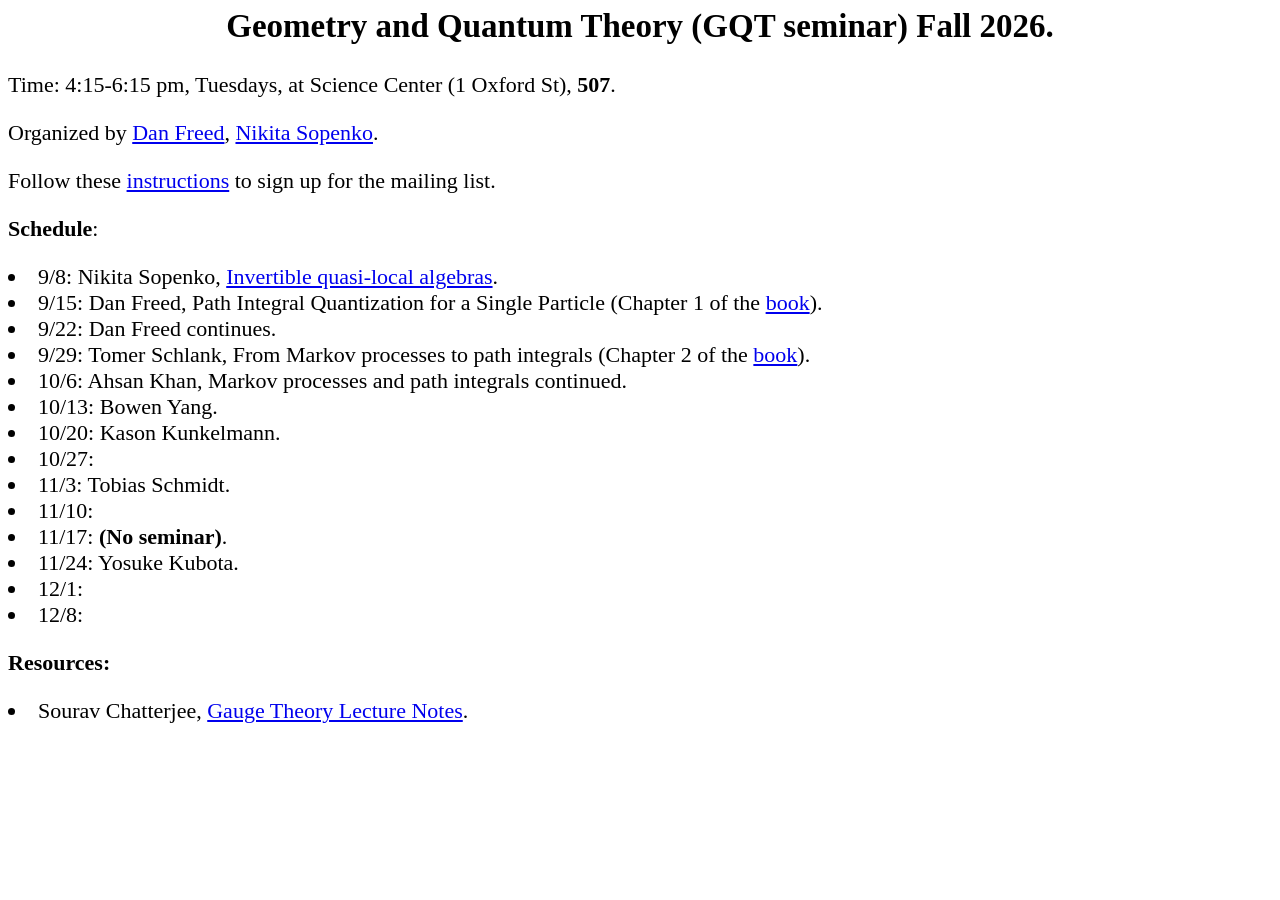
==== seminar.html @ 2b44a291 "Add the title for Ahsan Khan's 10/6 talk Co-Authored-By: Claude Opus 5 <noreply@anthropic.com>" ====
<!DOCTYPE HTML PUBLIC "-//W3C//DTD HTML 4.01 Transitional//EN">
<html><head>
<meta http-equiv="Content-Type" content="text/html; charset=utf-8">
<meta name="viewport" content="width=device-width, initial-scale=1">
<style>
/* Match the type size of the rest of the site (index.html); the rest of
   the layout is left at browser defaults, as on the Harvard page. */
body { font-size: 22px; }
</style>

<title> Geometry and Quantum Theory seminar Fall 2026. </title></head>




<body> <h2  align=center>  <b>Geometry and Quantum Theory (GQT seminar) Fall 2026.</b></h2>

<p>Time: 4:15-6:15 pm, Tuesdays, at Science Center (1 Oxford St), <b>507</b>.

<p> Organized by <A HREF="https://people.math.harvard.edu/~dafr/">Dan Freed</A>,
<A HREF="index.html">Nikita Sopenko</A>.

<p>  Follow these <a href="https://web.lists.fas.harvard.edu/mailman/lists/gqt.lists.fas.harvard.edu/">instructions</a> to sign up for the mailing list.




<p><b>Schedule</b>:
<LI> 9/8: Nikita Sopenko, <a href="https://arxiv.org/abs/2608.26456">Invertible quasi-local algebras</a>.
<LI> 9/15: Dan Freed, Path Integral Quantization for a Single Particle (Chapter 1 of the <a href="Chatterjee-Gauge-Theory-Lectures.pdf">book</a>).
<LI> 9/22: Dan Freed continues.
<LI> 9/29: Tomer Schlank, From Markov processes to path integrals (Chapter 2 of the <a href="Chatterjee-Gauge-Theory-Lectures.pdf">book</a>).
<LI> 10/6: Ahsan Khan, Markov processes and path integrals continued.
<LI> 10/13: Bowen Yang.
<LI> 10/20: Kason Kunkelmann.
<LI> 10/27:
<LI> 11/3: Tobias Schmidt.
<LI> 11/10:
<LI> 11/17: <b>(No seminar)</b>.
<LI> 11/24: Yosuke Kubota.
<LI> 12/1:
<LI> 12/8:




<p><b>Resources:</b>

<LI> Sourav Chatterjee, <a href="Chatterjee-Gauge-Theory-Lectures.pdf">Gauge Theory Lecture Notes</a>.

</body></html>
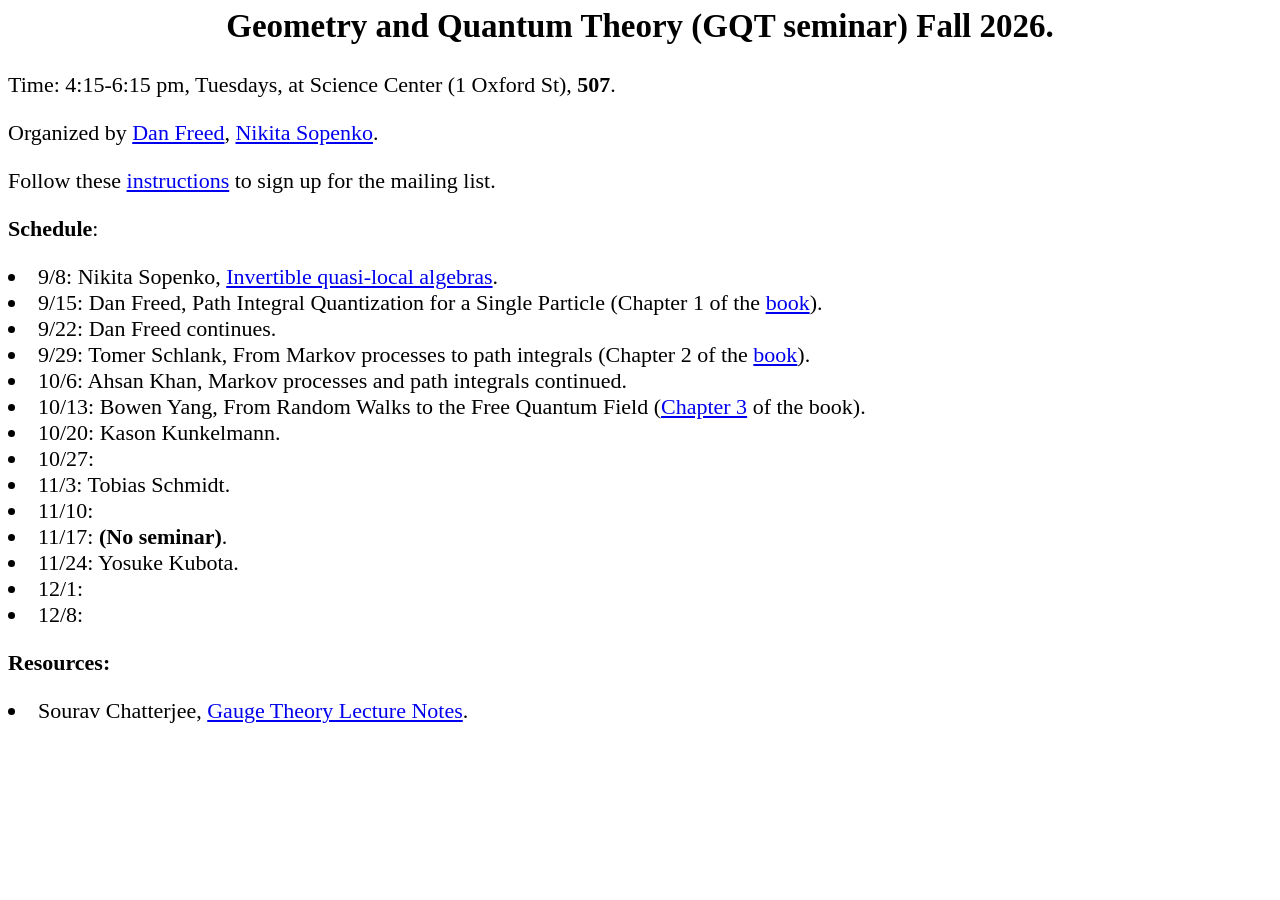
==== commit 388e2ef3: "Add Bowen Yang's title and link Chapter 3 to the book Co-Authored-By: Claude Opus 5 <noreply@anthrop" ====
--- a/seminar.html
+++ b/seminar.html
@@ -31,7 +31,7 @@
 <LI> 9/22: Dan Freed continues.
 <LI> 9/29: Tomer Schlank, From Markov processes to path integrals (Chapter 2 of the <a href="Chatterjee-Gauge-Theory-Lectures.pdf">book</a>).
 <LI> 10/6: Ahsan Khan, Markov processes and path integrals continued.
-<LI> 10/13: Bowen Yang.
+<LI> 10/13: Bowen Yang, From Random Walks to the Free Quantum Field (<a href="Chatterjee-Gauge-Theory-Lectures.pdf">Chapter 3</a> of the book).
 <LI> 10/20: Kason Kunkelmann.
 <LI> 10/27:
 <LI> 11/3: Tobias Schmidt.
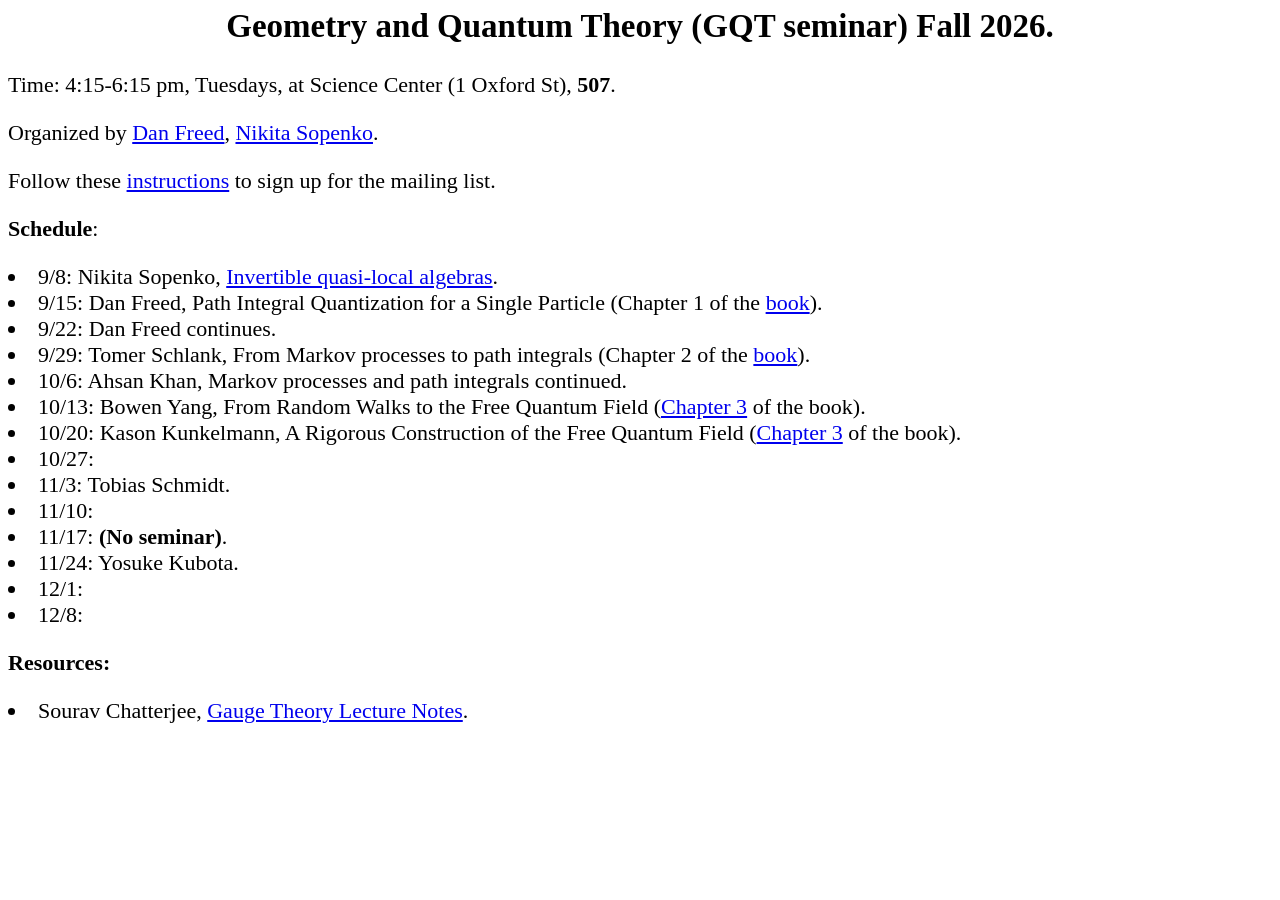
==== commit 1a270647: "Add Kason Kunkelmann's title for 10/20 Co-Authored-By: Claude Opus 5 <noreply@anthropic.com>" ====
--- a/seminar.html
+++ b/seminar.html
@@ -32,7 +32,7 @@
 <LI> 9/29: Tomer Schlank, From Markov processes to path integrals (Chapter 2 of the <a href="Chatterjee-Gauge-Theory-Lectures.pdf">book</a>).
 <LI> 10/6: Ahsan Khan, Markov processes and path integrals continued.
 <LI> 10/13: Bowen Yang, From Random Walks to the Free Quantum Field (<a href="Chatterjee-Gauge-Theory-Lectures.pdf">Chapter 3</a> of the book).
-<LI> 10/20: Kason Kunkelmann.
+<LI> 10/20: Kason Kunkelmann, A Rigorous Construction of the Free Quantum Field (<a href="Chatterjee-Gauge-Theory-Lectures.pdf">Chapter 3</a> of the book).
 <LI> 10/27:
 <LI> 11/3: Tobias Schmidt.
 <LI> 11/10:
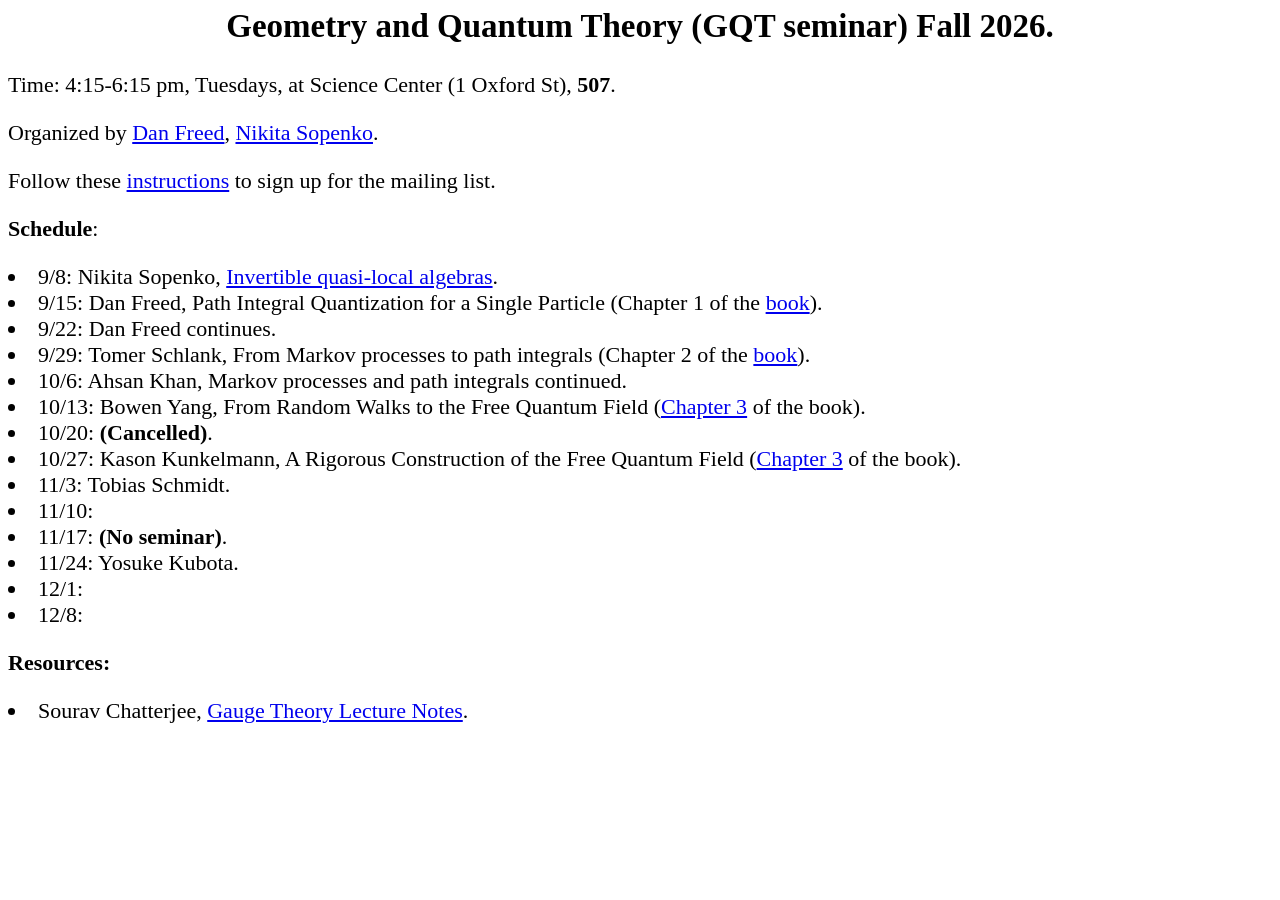
==== commit 1e08ad6d: "Cancel 10/20 and move Kason Kunkelmann's talk to 10/27 Co-Authored-By: Claude Opus 5 <noreply@anthro" ====
--- a/seminar.html
+++ b/seminar.html
@@ -32,8 +32,8 @@
 <LI> 9/29: Tomer Schlank, From Markov processes to path integrals (Chapter 2 of the <a href="Chatterjee-Gauge-Theory-Lectures.pdf">book</a>).
 <LI> 10/6: Ahsan Khan, Markov processes and path integrals continued.
 <LI> 10/13: Bowen Yang, From Random Walks to the Free Quantum Field (<a href="Chatterjee-Gauge-Theory-Lectures.pdf">Chapter 3</a> of the book).
-<LI> 10/20: Kason Kunkelmann, A Rigorous Construction of the Free Quantum Field (<a href="Chatterjee-Gauge-Theory-Lectures.pdf">Chapter 3</a> of the book).
-<LI> 10/27:
+<LI> 10/20: <b>(Cancelled)</b>.
+<LI> 10/27: Kason Kunkelmann, A Rigorous Construction of the Free Quantum Field (<a href="Chatterjee-Gauge-Theory-Lectures.pdf">Chapter 3</a> of the book).
 <LI> 11/3: Tobias Schmidt.
 <LI> 11/10:
 <LI> 11/17: <b>(No seminar)</b>.
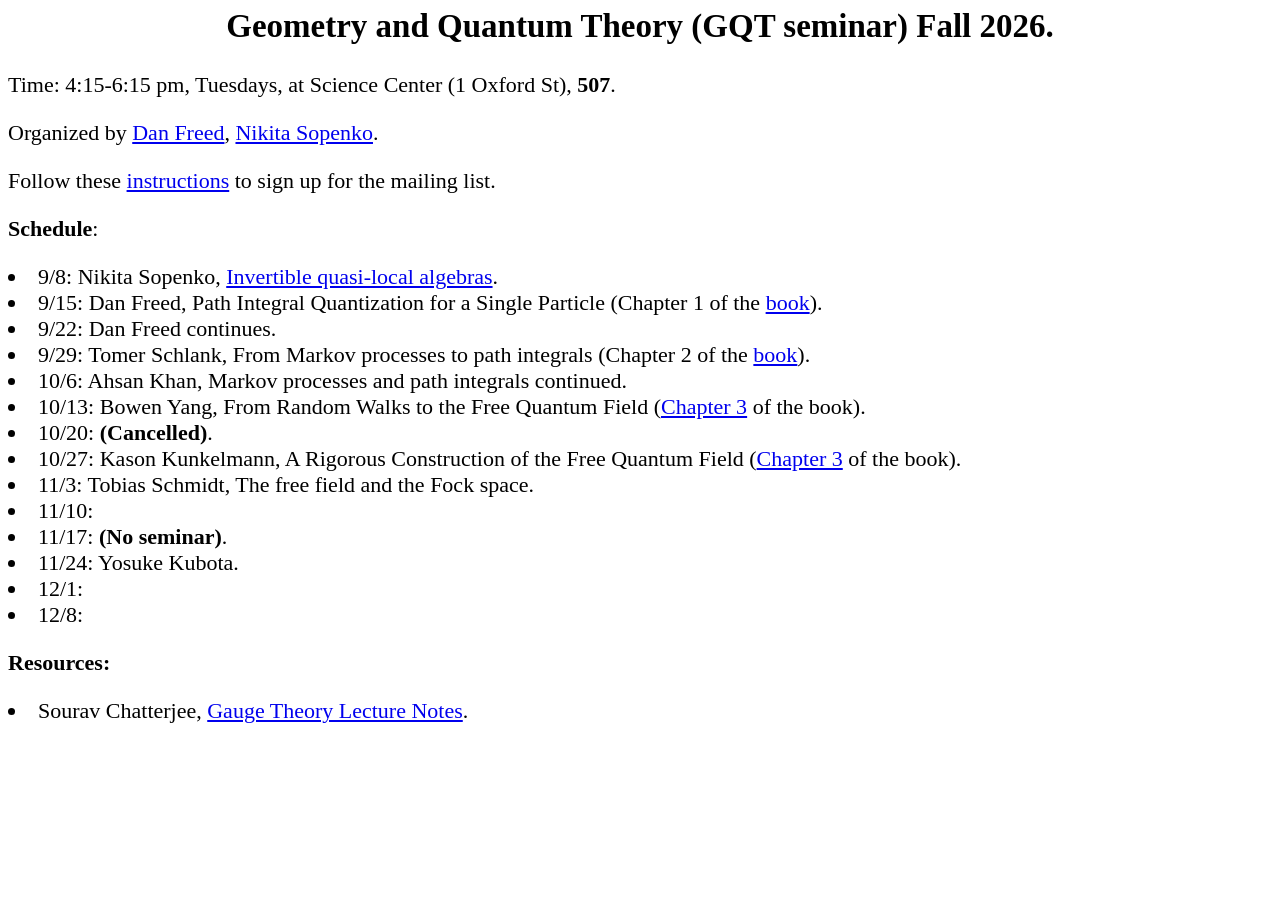
==== commit b6e55999: "Add Tobias Schmidt's title for 11/3 Co-Authored-By: Claude Opus 5 <noreply@anthropic.com>" ====
--- a/seminar.html
+++ b/seminar.html
@@ -34,7 +34,7 @@
 <LI> 10/13: Bowen Yang, From Random Walks to the Free Quantum Field (<a href="Chatterjee-Gauge-Theory-Lectures.pdf">Chapter 3</a> of the book).
 <LI> 10/20: <b>(Cancelled)</b>.
 <LI> 10/27: Kason Kunkelmann, A Rigorous Construction of the Free Quantum Field (<a href="Chatterjee-Gauge-Theory-Lectures.pdf">Chapter 3</a> of the book).
-<LI> 11/3: Tobias Schmidt.
+<LI> 11/3: Tobias Schmidt, The free field and the Fock space.
 <LI> 11/10:
 <LI> 11/17: <b>(No seminar)</b>.
 <LI> 11/24: Yosuke Kubota.
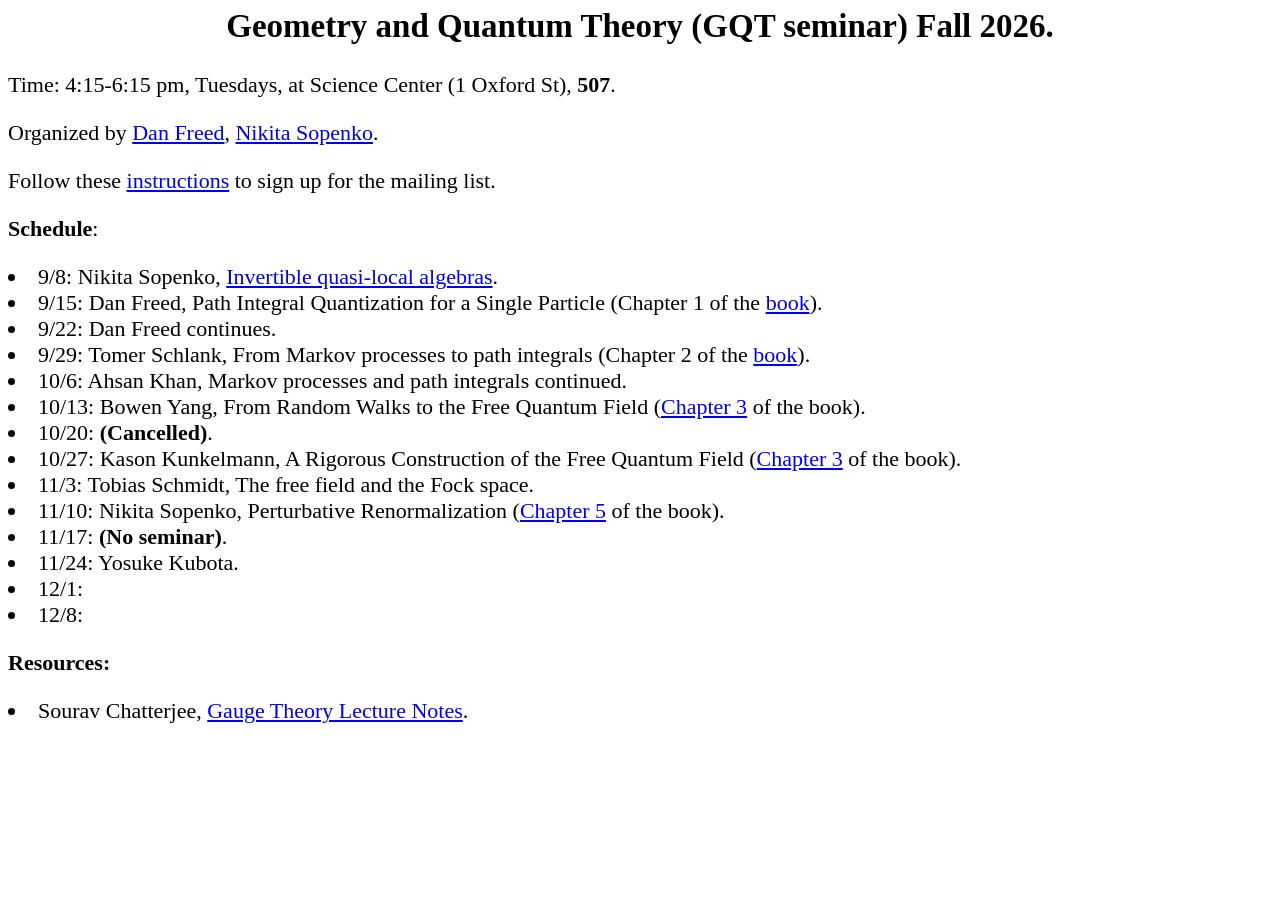
==== commit 977c81b3: "Add Nikita Sopenko's 11/10 talk on Chapter 5 Co-Authored-By: Claude Opus 5 <noreply@anthropic.com>" ====
--- a/seminar.html
+++ b/seminar.html
@@ -35,7 +35,7 @@
 <LI> 10/20: <b>(Cancelled)</b>.
 <LI> 10/27: Kason Kunkelmann, A Rigorous Construction of the Free Quantum Field (<a href="Chatterjee-Gauge-Theory-Lectures.pdf">Chapter 3</a> of the book).
 <LI> 11/3: Tobias Schmidt, The free field and the Fock space.
-<LI> 11/10:
+<LI> 11/10: Nikita Sopenko, Perturbative Renormalization (<a href="Chatterjee-Gauge-Theory-Lectures.pdf">Chapter 5</a> of the book).
 <LI> 11/17: <b>(No seminar)</b>.
 <LI> 11/24: Yosuke Kubota.
 <LI> 12/1:
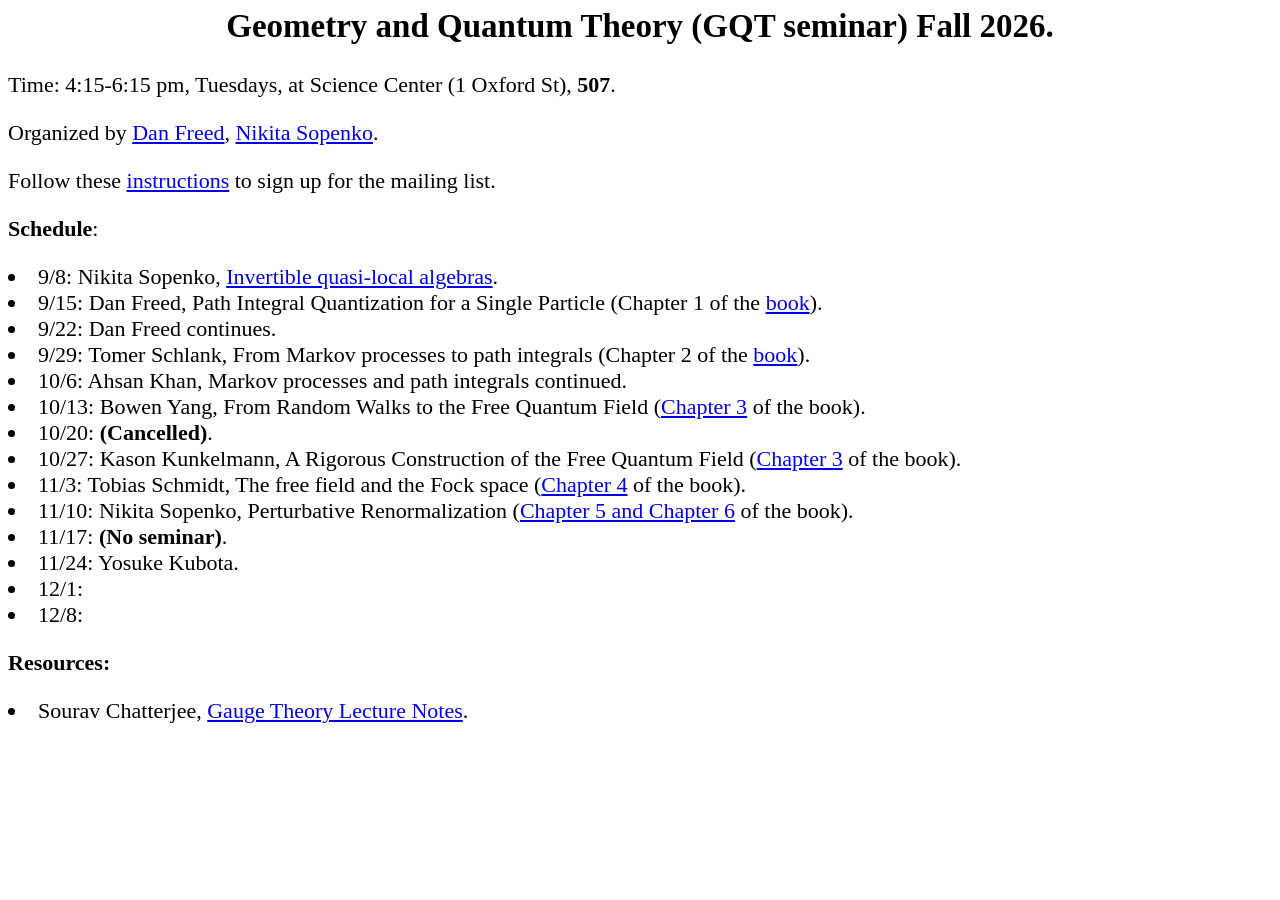
==== commit f3be8626: "Add chapter references for the 11/3 and 11/10 talks Co-Authored-By: Claude Opus 5 <noreply@anthropic" ====
--- a/seminar.html
+++ b/seminar.html
@@ -34,8 +34,8 @@
 <LI> 10/13: Bowen Yang, From Random Walks to the Free Quantum Field (<a href="Chatterjee-Gauge-Theory-Lectures.pdf">Chapter 3</a> of the book).
 <LI> 10/20: <b>(Cancelled)</b>.
 <LI> 10/27: Kason Kunkelmann, A Rigorous Construction of the Free Quantum Field (<a href="Chatterjee-Gauge-Theory-Lectures.pdf">Chapter 3</a> of the book).
-<LI> 11/3: Tobias Schmidt, The free field and the Fock space.
-<LI> 11/10: Nikita Sopenko, Perturbative Renormalization (<a href="Chatterjee-Gauge-Theory-Lectures.pdf">Chapter 5</a> of the book).
+<LI> 11/3: Tobias Schmidt, The free field and the Fock space (<a href="Chatterjee-Gauge-Theory-Lectures.pdf">Chapter 4</a> of the book).
+<LI> 11/10: Nikita Sopenko, Perturbative Renormalization (<a href="Chatterjee-Gauge-Theory-Lectures.pdf">Chapter 5 and Chapter 6</a> of the book).
 <LI> 11/17: <b>(No seminar)</b>.
 <LI> 11/24: Yosuke Kubota.
 <LI> 12/1:
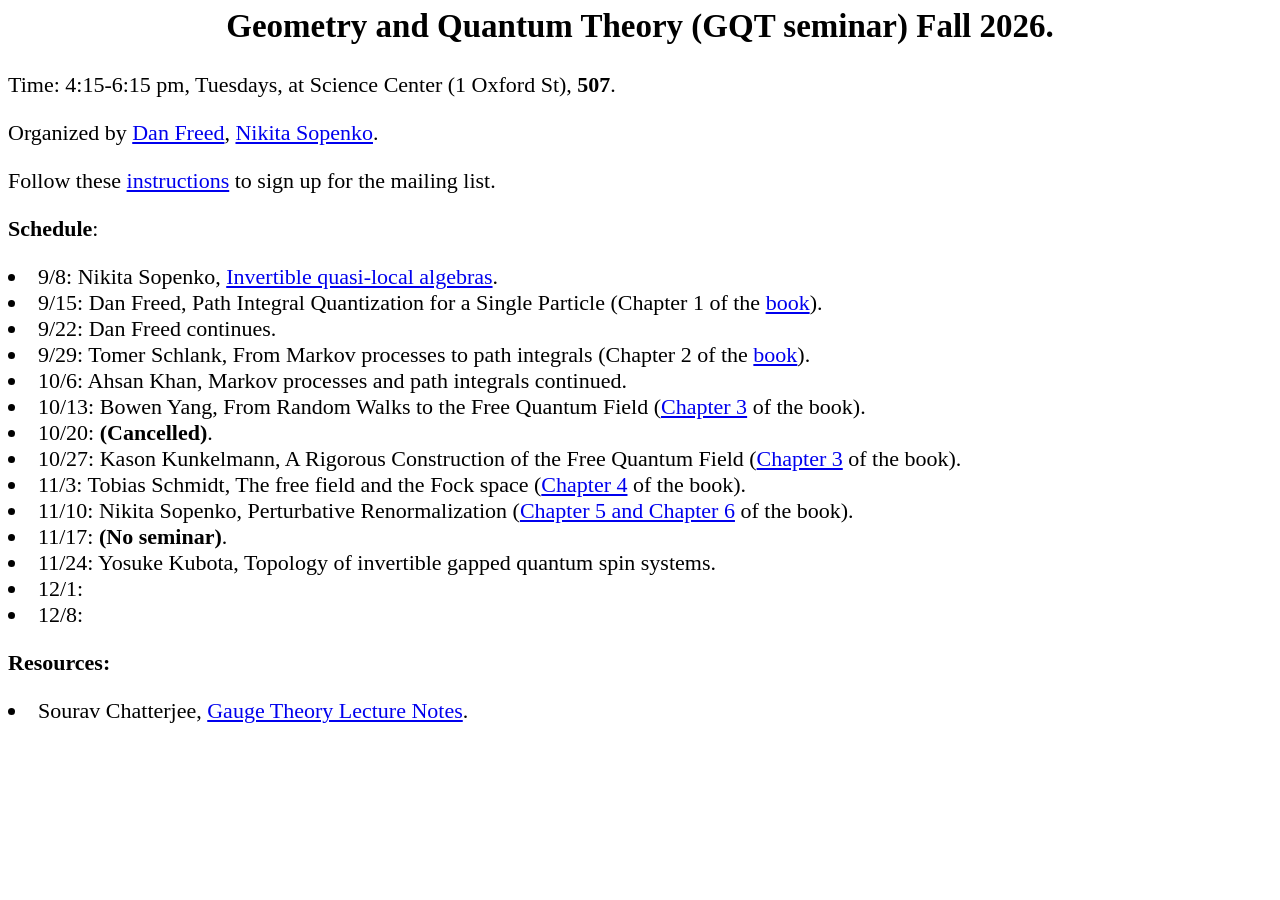
==== commit 66dbb987: "Add Yosuke Kubota's title for 11/24 Co-Authored-By: Claude Opus 5 <noreply@anthropic.com>" ====
--- a/seminar.html
+++ b/seminar.html
@@ -37,7 +37,7 @@
 <LI> 11/3: Tobias Schmidt, The free field and the Fock space (<a href="Chatterjee-Gauge-Theory-Lectures.pdf">Chapter 4</a> of the book).
 <LI> 11/10: Nikita Sopenko, Perturbative Renormalization (<a href="Chatterjee-Gauge-Theory-Lectures.pdf">Chapter 5 and Chapter 6</a> of the book).
 <LI> 11/17: <b>(No seminar)</b>.
-<LI> 11/24: Yosuke Kubota.
+<LI> 11/24: Yosuke Kubota, Topology of invertible gapped quantum spin systems.
 <LI> 12/1:
 <LI> 12/8:
 
